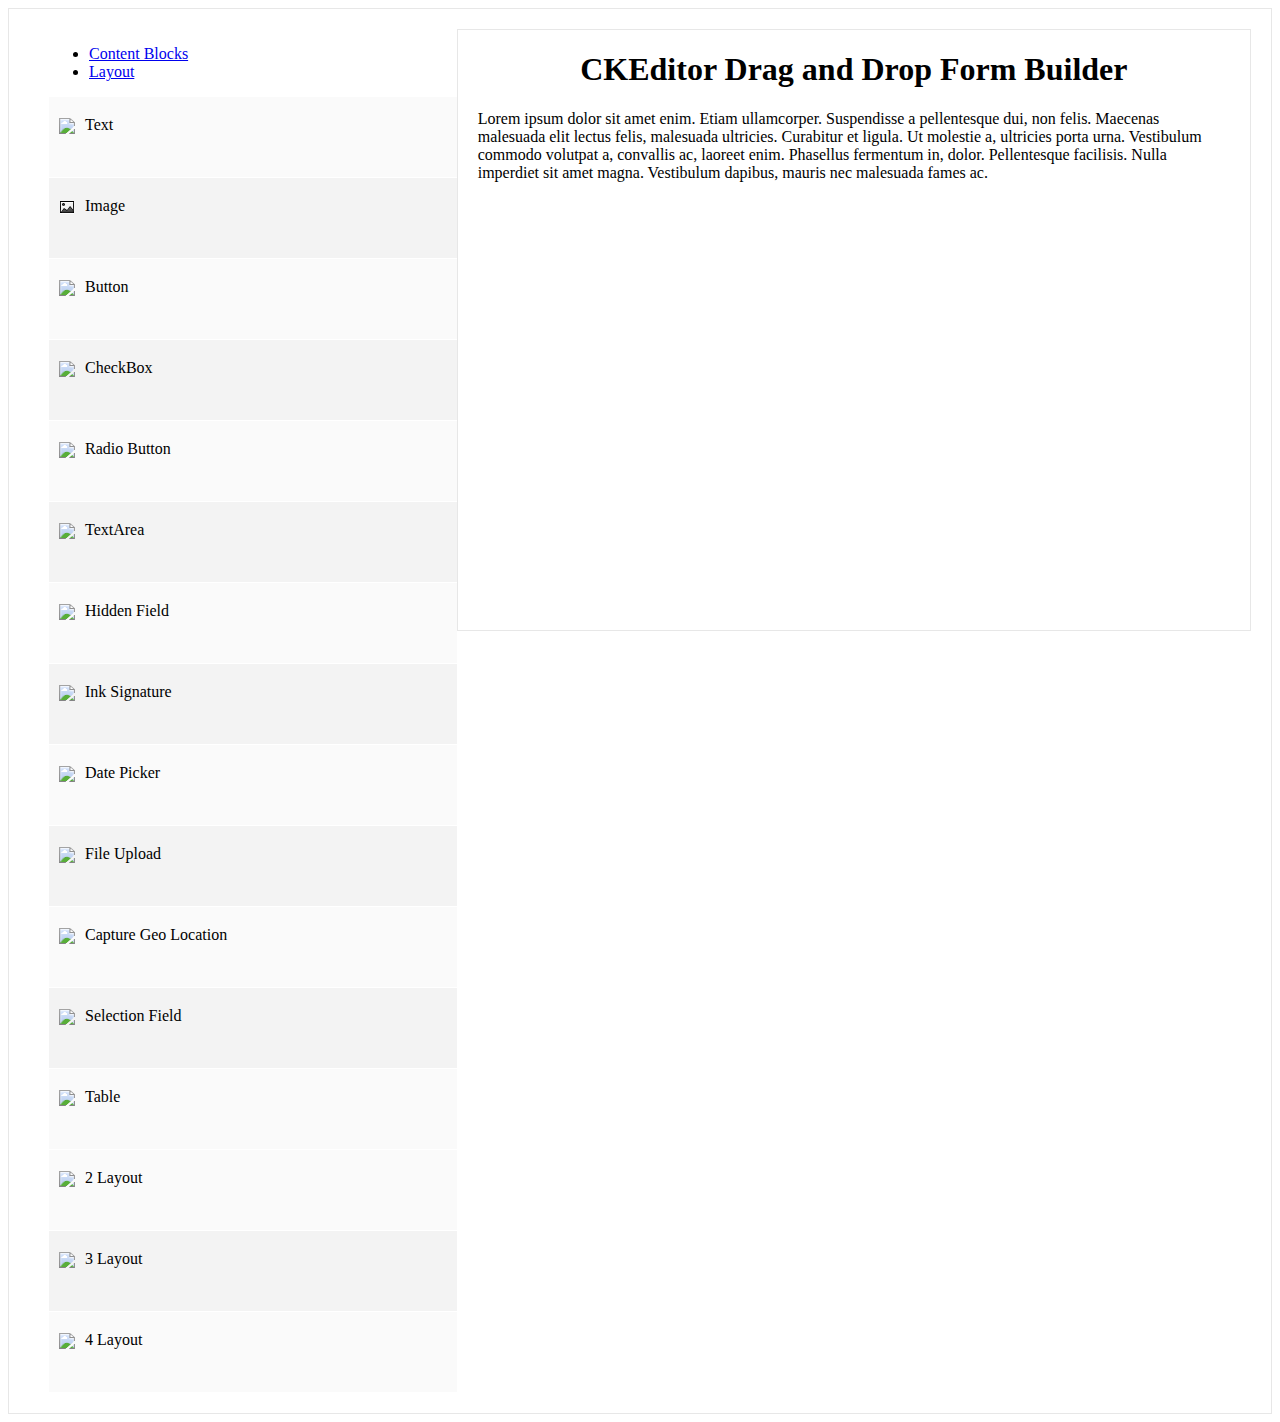
==== html/index.html @ 5a9e891f "update Image, table and responsive div" ====
<!DOCTYPE html>
<html>

<head>
	<meta charset="utf-8">
	<meta name="robots" content="noindex, nofollow">
	<meta name="viewport" content="width=device-width, initial-scale=1, maximum-scale=1, user-scalable=no">
	<title>Drag and Drop Integration</title>

	<link rel="stylesheet" href="css/main.css">
	<link rel="stylesheet" href="css/dialog.css">
	<link rel="stylesheet" href="https://code.jquery.com/ui/1.12.1/themes/base/jquery-ui.css">
	
	<script src="https://code.jquery.com/jquery-1.12.4.js"></script>
	<script src="https://code.jquery.com/ui/1.12.1/jquery-ui.js"></script>
	<script src="../ckeditor.js"></script>
	<style>
		.datePicker_image {
			width: 16px;
		    height: 16px;
		    display: inline-block;
		    margin-right: 9px;
		    background-position: center center;
		    background-repeat: no-repeat;
		    background-image: url(img/navigation-tip.png);
		}
	</style>
</head>
<body>
	<div id="cke_background_cover">				
	</div>
	<div>
		<div class="columns">		
			<div class="contacts">				
				<div class="tab-content clearfix" id="pannel-tab">
					<ul class="nav nav-pills">
						<li class="active">
							<a href="#contact-panel">Content Blocks</a>
						</li>
						<li>
							<a href="#layout-panel">Layout</a>
						</li>
					</ul>
					<div class="tab-pane active" id="contact-panel">
						<ul id="contactList">
							<li>
								<div class="contact h-card" data-contact="0" draggable="true" tabindex="0">
									<img src="img/content-block/textfield.png" class="u-photo">Text</div>
							</li>
							 <li>
								<div class="contact h-card" data-contact="1" draggable="true" tabindex="0">
									<img src="img/content-block/image.png" class="u-photo">Image</div>
							</li> 
							<li>
								<div class="contact h-card" data-contact="2" draggable="true" tabindex="0">
									<img src="img/content-block/button.png" class="u-photo">Button</div>
							</li>
							<li>
								<div class="contact h-card" data-contact="3" draggable="true" tabindex="0">
									<img src="img/content-block/checkbox.png" class="u-photo">CheckBox</div>
							</li>
							<li>
								<div class="contact h-card" data-contact="4" draggable="true" tabindex="0">
									<img src="img/content-block/radio.png" class="u-photo">Radio Button</div>
							</li>
							<li>
								<div class="contact h-card" data-contact="5" draggable="true" tabindex="0">
									<img src="img/content-block/textarea.png" class="u-photo">TextArea</div>
							</li>
							<li>
								<div class="contact h-card" data-contact="6" draggable="true" tabindex="0">
									<img src="img/content-block/hiddenfield.png" class="u-photo">Hidden Field</div>
							</li>
							<li>
								<div class="contact h-card" data-contact="7" draggable="true" tabindex="0">
									<img src="img/content-block/ink.png" class="u-photo">Ink Signature</div>
							</li>
							<li>
								<div class="contact h-card" data-contact="8" draggable="true" tabindex="0">
									<img src="img/content-block/cal.png" class="u-photo">Date Picker</div>
							</li>
							<li>
								<div class="contact h-card" data-contact="9" draggable="true" tabindex="0">
									<img src="img/content-block/file.png" class="u-photo">File Upload</div>
							</li>
							<li>
								<div class="contact h-card" data-contact="10" draggable="true" tabindex="0">
									<img src="img/content-block/geo.png" class="u-photo">Capture Geo Location</div>
							</li>
							<li>
								<div class="contact h-card" data-contact="11" draggable="true" tabindex="0">
									<img src="img/content-block/select.png" class="u-photo">Selection Field</div>
							</li>
							<li>
								<div class="contact h-card" data-contact="15" draggable="true" tabindex="0">
									<img src="img/content-block/select.png" class="u-photo">Table</div>
							</li>
						</ul>
					</div>
					<div class="tab-pane" id="layout-panel">
						<ul id="layoutList">
							<li>
								<div class="contact h-card" data-contact="12" draggable="true" tabindex="0">
									<img src="img/content-block/textfield.png" class="u-photo">2 Layout</div>
							</li>
							<li>
								<div class="contact h-card" data-contact="13" draggable="true" tabindex="0">
									<img src="img/content-block/textfield.png" class="u-photo">3 Layout</div>
							</li>
							<li>
								<div class="contact h-card" data-contact="14" draggable="true" tabindex="0">
									<img src="img/content-block/textfield.png" class="u-photo">4 Layout</div>
							</li>
						</ul>
					</div>
				</div>						
			</div>
			<div class="editor">
				<div cols="10" id="editor" name="editor" rows="10" >
					<h1>CKEditor Drag and Drop Form Builder</h1>
					<div contenteditable="true">
						<p>Lorem ipsum dolor sit amet enim. Etiam ullamcorper. Suspendisse a pellentesque dui, non felis. Maecenas malesuada elit lectus felis, malesuada ultricies.
							Curabitur et ligula. Ut molestie a, ultricies porta urna. Vestibulum commodo volutpat a, convallis ac, laoreet enim. Phasellus fermentum in, dolor. Pellentesque facilisis. Nulla imperdiet sit amet magna. Vestibulum dapibus, mauris nec malesuada fames ac.</p>
					</div>
				</div>
			</div>
		</div>		
	</div>
	<div id="btn_dialog" class="input-dialog" title="Button Properties" style="display: none">
		<div id="button_tabs">
			<ul class="dialog-tab-ul">
				<li class="dialog-tab-li"><a class="dialog-tab-a" href="#button_tabs_basic">Basic Settings</a></li>
				<li class="dialog-tab-li"><a class="dialog-tab-a" href="#button_tabs_advanced">Advanced Settings</a></li>
			</ul>
			<div id="button_tabs_basic" class="ui-button-body">
				<div class="full-width-ui">
					<label class="dialog-body-label">Button Text
						<span class="label-span-cover"> (e.g. "Submit Form")</span>
					</label>
					<input id="input_btn_value" type="text">
				</div>
				<div class="full-width-ui">
					<label class="dialog-body-label">Button Name
						<span class="label-span-cover"> (optional)</span>
					</label>
					<input id="input_btn_name" type="text">						
				</div>
				<div class="full-width-ui">
					<label class="full-width-label dialog-body-label">Type</label>
					<select id="select_button_type" class="dialog-selection-select">
						<option value="submit">Submit Form</option>
						<option value="save">Save Form Progress</option>
						<option value="javascript">Javascript Button</option>
						<option value="reset">Reset Form</option>
					</select>
				</div>
			</div>
			<div id="button_tabs_advanced" class="ui-button-body">
				<div class="full-width-ui">
					<div class="ui-selection-style">
						<label class="dialog-body-label">CSS Inline Style(s)
							<span class="label-span-cover"> (optional)</span>
						</label>
						<input id="input_btn_style" type="text">
					</div>
					<div class="ui-selection-id">
						<label class="dialog-body-label">CSS Class(es)
							<span class="label-span-cover"> (optional)</span>
						</label>
						<input id="input_btn_class" type="text">
					</div>							
				</div>
				<div class="full-width-ui">
					<label class="full-width-label dialog-body-label">Element ID
						<span class="label-span-cover"> (optional)</span>
					</label>
					<input id="input_btn_id" class="half-width-input" type="text">	
				</div>
			</div>
		</div>
		<div class="ui-dialog-footer">
			<button id="input_btn_ok" class="ui-dialog-ok ui-dialog-btn">OK</button>
			<button id="input_btn_cancel" class="ui-dialog-cancel ui-dialog-btn">Cancel</button>
		</div>			
	</div>

	<div id="img_dialog" class="input-dialog"  title="Image Properties" style="display: none">
		<label>URL: </label>
		<input id="input_img_src" type="text">
		<label>Width: </label>
		<input id="input_img_width" type="number">
		<label>Height: </label>
		<input id="input_img_height" type="number">
		<button id="input_img_ok">OK</button>
		<button id="input_img_cancel">Cancel</button>
	</div>

	<div id="text_dialog" class="input-dialog" title="Text Field Properties" style="display: none">
		<div id="text_tabs">
			<ul class="dialog-tab-ul">
				<li class="dialog-tab-li"><a class="dialog-tab-a" href="#text_tabs_basic">Basic Settings</a></li>
				<li class="dialog-tab-li"><a class="dialog-tab-a" href="#text_tabs_validation">Validation Settings</a></li>
				<li class="dialog-tab-li"><a class="dialog-tab-a" href="#text_tabs_advanced">Advanced Settings</a></li>
			</ul>
			<div id="text_tabs_basic" class="ui-text-body">
				<div class="full-width-ui">
					<div class="half-7width-ui">
						<label class="full-width-label dialog-body-label">Name
							<span class="label-span-cover"> (Required; make unique/descriptive)</span>
						</label>				
						<input id="input_text_name" type="text">
					</div>
					<div class="half-7width-ui-last">
						<label class="full-width-label dialog-body-label">Size: Character Width</label>				
						<input id="input_text_width" type="number">		
					</div>
				</div>
				<div class="full-width-ui">
					<label class="full-width-label dialog-body-label">Initial Value
						<span class="label-span-cover"> optional</span>
					</label>				
					<input id="input_text_value" type="text">
				</div>
			</div>
			<div id="text_tabs_validation" class="ui-text-body">
				<div class="full-width-ui">
					<div class="half-3width-ui">
						<label class="full-width-label dialog-body-label">Required?</label>
						<select id="select_text_required" class="dialog-selection-select">
							<option value="false">No: Empty OK</option>
							<option value="true">Yes: Input needed</option>
						</select>
					</div>
					<div class="half-3width-ui-last">
						<label class="full-width-label dialog-body-label">Validate Content As</label>
						<select id="select_text_validate" class="dialog-selection-select">
							<option value="text">Text (anything)</option>
							<option value="email">Email Address (e.g. joe@domain.com)</option>
							<option value="phone_usa">Phone Number (e.g. 123-456-7890 or +1-800-122-4567)</option>
							<option value="phone">Phone Number: Any (relaxed format; contry code optional)</option>
							<option value="number">Number: Floating (e.g. -143.22 or .77 but also + 234,23)</option>
							<option value="integer">Number: Integer (eg. -635 or +2201 or 738)</option>
							<option value="zip">US Zip Code (e.g. 12345 or 12345-6789)</option>
							<option value="ssn">Social Security Number (eg.123-56-6789)</option>
							<option value="password">Password</option>
							<option value="url">URL (web site address)</option>
							<option value="ipv4">IPv4 (e.g. 127.0.0.2)</option>
						</select>	
					</div>
				</div>
				<div class="full-width-ui">
					<label class="full-width-label dialog-body-label">Maximum Characters</label>
					<input id="input_text_maximum" class="dialog-selection-height" type="number">
				</div>
			</div>
			<div id="text_tabs_advanced" class="ui-text-body">
				<div class="full-width-ui">
					<label class="full-width-label dialog-body-label">Placeholder Value
						<span class="label-span-cover"> optional</span>
					</label>
					<input id="input_text_placeholder" type="text">
				</div>
				<div class="full-width-ui">
					<div class="half-6width-ui">
						<label class="full-width-label dialog-body-label">CSS Inline Style(s) 
							<span class="label-span-cover"> optional</span>
						</label>
						<input id="input_text_style" type="text">
					</div>
					<div class="half-6width-ui-last">
						<label class="full-width-label dialog-body-label">Element ID 
							<span class="label-span-cover"> optional</span>
						</label>
						<input id="input_text_id" type="text">
					</div>
				</div>
			</div>
		</div>
		<div class="ui-dialog-footer">
			<button id="input_text_ok" class="ui-dialog-ok ui-dialog-btn">OK</button>
			<button id="input_text_cancel" class="ui-dialog-cancel ui-dialog-btn">Cancel</button>
		</div>
	</div>

	<div id="check_dialog" class="input-dialog" title="CheckBox Properties" style="display: none">
		<div id="check_dialog_body">
			<div class="full-width-ui">
				<label class="dialog-body-label">Name</label>
				<input id="input_check_name" type="text">
			</div>
			<div class="full-width-ui">
				<div class="half-width-ui">
					<label class="dialog-body-label">Value</label>
					<input id="input_check_value" type="text">
				</div>
				<div class="half-width-ui-last">
					<label class="dialog-body-label">Label
						<span class="label-span-cover">option</span>
					</label>
					<input id="input_check_label" type="text">
				</div>				
			</div>
			<div class="full-width-ui">
				<input id="input_check_select" class="dialog-checkbox" type="checkbox">
				<label class="dialog-body-label">Checked by default?</label>
			</div>
			<div class="full-width-ui">
				<label class="dialog-body-label full-width-label">Required?</label>
				<select id="select_check_required"
				class="dialog-selection-select">
					<option value="no">No: Unchecked OK</option>
					<option value="yes">Yes: User must check this box</option>
				</select>			
			</div>
		</div>
		<div class="ui-dialog-footer">
			<button id="input_check_ok" class="ui-dialog-ok ui-dialog-btn">OK</button>
			<button id="input_check_cancel" class="ui-dialog-cancel ui-dialog-btn">Cancel</button>
		</div>			
	</div>

	<div id="radio_dialog" class="input-dialog" title="Radio Button Properties" style="display: none">
		<div id="check_dialog_body">
			<div class="full-width-ui">
				<label class="dialog-body-label">Name</label>
				<input id="input_radio_name" type="text">
			</div>
			<div class="full-width-ui">
				<p class="dialog-body-label">Note: Use the same "Name" for all mutually-exclusive radio buttons in a group.</p>
			</div>
			<div class="full-width-ui">
				<div class="half-width-ui">
					<label class="dialog-body-label">Value</label>
					<input id="input_radio_value" type="text">
				</div>
				<div class="half-width-ui-last">
					<label class="dialog-body-label">Label
						<span class="label-span-cover">option</span>
					</label>
					<input id="input_radio_label" type="text">
				</div>					
			</div>
			<div class="full-width-ui">					
				<input id="input_radio_select" class="dialog-checkbox" type="checkbox">
				<label class="dialog-body-label">Checked by default?</label>
			</div>
			<div class="full-width-ui">					
				<input id="input_radio_required" checked="checked" class="dialog-checkbox" type="checkbox">
				<label class="dialog-body-label">Required?</label>	
			</div>
		</div>
		<div class="ui-dialog-footer">
			<button id="input_radio_ok" class="ui-dialog-ok ui-dialog-btn">OK</button>
			<button id="input_radio_cancel" class="ui-dialog-cancel ui-dialog-btn">Cancel</button>
		</div>		
	</div>

	<div id="textarea_dialog" class="input-dialog" title="Textarea Properties" style="display: none">
		<div id="textarea_tabs">
			<ul class="dialog-tab-ul">
				<li class="dialog-tab-li"><a class="dialog-tab-a" href="#textarea_tabs_basic">Basic Settings</a></li>
				<li class="dialog-tab-li"><a class="dialog-tab-a" href="#textarea_tabs_validation">Validation Settings</a></li>
				<li class="dialog-tab-li"><a class="dialog-tab-a" href="#textarea_tabs_advanced">Advanced Settings</a></li>
			</ul>
			<div id="textarea_tabs_basic" class="ui-textarea-body">
				<div class="full-width-ui">
					<div class="dialog-selection-option">
						<div class="half-7width-ui">
							<label class="dialog-body-label">Name
								<span class="label-span-cover"> (Required; make unique/descriptive)</span>
							</label>
							<input id="input_textarea_name" type="text">
						</div>
						<div class="half-7width-ui-last">
							<label class="dialog-body-label">Characters Wide</label>
							<input id="input_textarea_wide" type="number">
						</div>
					</div>
					<div class="dialog-selection-dirBtn">
						<label class="dialog-body-label">Lines Tall</label>
						<input id="input_textarea_tall" type="number">
					</div>
				</div>
				<div class="full-width-ui">
					<label class="full-width-label dialog-body-label">Initial Value
						<span class="label-span-cover"> option</span>
					</label>
					<textarea id="input_textarea_value" cols="20" rows="5"></textarea>
				</div>
			</div>
			<div id="textarea_tabs_validation" class="ui-textarea-body">
				<div class="full-width-ui">
					<div class="half-width-ui">
						<label class="full-width-label dialog-body-label">Required?</label>
						<select id="select_textarea_required" class="dialog-selection-select">
							<option value="false">No: Empty OK</option>
							<option value="true">Yes: Input needed</option>
						</select>
					</div>
					<div class="half-width-ui-last">
						<label class="full-width-label dialog-body-label">Max. Characters</label>
						<input id="input_textarea_max" type="number">
					</div>
				</div>
			</div>
			<div id="textarea_tabs_advanced" class="ui-textarea-body">
				<div class="full-width-ui">
					<label class="full-width-label dialog-body-label">Placeholder Value
						<span class="label-span-cover"> option</span>
					</label>
					<input id="input_textarea_placehold" type="text">
				</div>
				<div class="full-width-ui">
					<div class="half-6width-ui">
						<label class="full-width-label dialog-body-label">CSS Inline Style(s)
							<span class="label-span-cover"> option</span>
						</label>
						<input id="input_textarea_style" type="text">
					</div>
					<div class="half-6width-ui-last">
						<label class="full-width-label dialog-body-label">Element ID
							<span class="label-span-cover"> option</span>
						</label>
						<input id="input_textarea_id" type="text">
					</div>
				</div>
			</div>
		</div>
		<div class="ui-dialog-footer">
			<button id="input_textarea_ok" class="ui-dialog-ok ui-dialog-btn">OK</button>
			<button id="input_textarea_cancel" class="ui-dialog-cancel ui-dialog-btn">Cancel</button>
		</div>			
	</div>

	<div id="hidden_dialog" class="input-dialog" title="Hidden Field Properties" style="display: none">
		<div class="full-width-ui">
			<label class="full-width-label dialog-body-label">Name</label>
			<input id="input_hidden_name" type="text">
		</div>
		<div class="full-width-ui">
			<label class="full-width-label dialog-body-label">Value</label>
			<input id="input_hidden_value" type="text">			
		</div>
		<div class="ui-dialog-footer">
			<button id="input_hidden_ok" class="ui-dialog-ok ui-dialog-btn">OK</button>
			<button id="input_hidden_cancel" class="ui-dialog-cancel ui-dialog-btn">Cancel</button>
		</div>			
	</div>

	<div id="ink_dialog" class="input-dialog" title="Ink Signature Properties" style="display: none">
		<div id="ink_tabs">
			<ul class="dialog-tab-ul">
				<li class="dialog-tab-li"><a class="dialog-tab-a" href="#ink_tabs_basic">Basic Settings</a></li>
				<li class="dialog-tab-li"><a class="dialog-tab-a" href="#ink_tabs_advacend">Advanced Settings</a></li>
			</ul>
			<div id="ink_tabs_basic" class="ui-ink-body">
				<div class="full-width-ui">
					<div class="half-width-ui">
						<label class="full-width-label dialog-body-label">Name
							<span class="label-span-cover"> (Required; make unique/descriptive)</span>
						</label>
						<input id="input_ink_name" type="text">
						<label class="full-width-label dialog-body-label">Field Width
							<span class="label-span-cover"> (in pixels)</span>
						</label>
						<input id="input_ink_width" type="number">
					</div>
					<div class="half-width-ui-last">
						<label class="full-width-label dialog-body-label">Element ID
							<span class="label-span-cover"> (Required; make unique)</span>
						</label>
						<input id="input_ink_id" type="text">
						<label class="full-width-label dialog-body-label">Field Height
							<span class="label-span-cover"> (in pixels)</span>
						</label>
						<input id="input_ink_height" type="number">	
					</div>
				</div>
				<div class="full-width-ui">
					<label class="full-width-label dialog-body-label">Caption
						<span class="label-span-cover"> (optional; Text below sigature in resulting image)</span>
					</label>
					<input id="input_ink_caption" type="text">
				</div>
				<div class="full-width-ui">
					<label class="full-width-label dialog-body-label">Validation: Signature Required?</label>
					<select id="select_ink_signature" class="dialog-selection-select">
						<option value="false">No: Unsigned OK</option>
						<option value="true">Yes: Signature needed</option>
					</select>
				</div>					
			</div>
			<div id="ink_tabs_advacend" class="ui-ink-body">
				<div class="full-width-ui">
					<div class="half-width-ui">
						<label class="full-width-label dialog-body-label">Clear Button</label>
						<select id="select_ink_clearBtn" class="dialog-selection-select">
							<option value="false">No</option>
							<option value="true">Yes</option>
						</select>
						<label class="full-width-label dialog-body-label">Background Color</label>
						<input id="input_ink_bg" type="text">
						<label class="full-width-label dialog-body-label">CSS Class
							<span class="label-span-cover"> (optional; for canvas or div elements)</span>
						</label>
						<input id="input_ink_css" type="text">
					</div>
					<div class="half-width-ui-last">
						<label class="full-width-label dialog-body-label">Clear Button Text</label>
						<input id="input_ink_clearText" type="text">
						<label class="full-width-label dialog-body-label">Signature Color</label>
						<input id="input_ink_fg" type="text">
						<label class="full-width-label dialog-body-label">Ink Signature Image File Name</label>
						<input id="input_ink_image" type="text">
					</div>
				</div>
			</div>
		</div>
		<div class="ui-dialog-footer">
			<button id="input_ink_ok" class="ui-dialog-ok ui-dialog-btn">OK</button>
			<button id="input_ink_cancel" class="ui-dialog-cancel ui-dialog-btn">Cancel</button>
		</div>						
	</div>

	<div id="date_dialog" class="input-dialog" title="Date Picker Properties" style="display: none">
		<div class="full-width-ui ui-date-body">
			<div class="half-width-ui">
				<label class="full-width-label dialog-body-label">Name
					<span class="label-span-cover"> (Required; make unique/descriptive)</span>
				</label>
				<input id="input_date_name" type="text">
				<label class="full-width-label dialog-body-label">Display Date Format (help)</label>
				<input id="input_date_format" type="text">
				<label class="full-width-label dialog-body-label">Submitted Date Format (help)</label>
				<input id="input_date_submitted" type="text">
			</div>
			<div class="half-width-ui-last">
				<label class="full-width-label dialog-body-label">Element ID
					<span class="label-span-cover"> (Required; make unique)</span>
				</label>
				<input id="input_date_id" type="text">
				<label class="full-width-label dialog-body-label">Initial Value</label>
				<input id="input_date_init" type="text">
				<label class="full-width-label dialog-body-label">Validation: Date Required?</label>
				<select id="select_date_required" class="dialog-selection-select">
					<option value="false">No: Empty is OK</option>
					<option value="true">Yes: Date is needed</option>
				</select>
			</div>
		</div>
		<div class="ui-dialog-footer" class="dialog-selection-select">
			<button id="input_date_ok" class="ui-dialog-ok ui-dialog-btn">OK</button>
			<button id="input_date_cancel" class="ui-dialog-cancel ui-dialog-btn">Cancel</button>
		</div>
	</div>

	<div id="file_dialog" class="input-dialog" title="File Upload Properties" style="display: none">
		<div id="file_dialog_body">
			<div class="full-width-ui">
				<label class="dialog-body-label">Field Name</label>
				<input id="input_file_name" type="text">
			</div>				
		</div>			
		<div class="ui-dialog-footer">
			<button id="input_file_ok" class="ui-dialog-ok ui-dialog-btn">OK</button>
			<button id="input_file_cancel" class="ui-dialog-cancel ui-dialog-btn">Cancel</button>
		</div>
	</div>

	<div id="geo_dialog" class="input-dialog" title="Geographic Location Properties" style="display: none">
		<div class="ui-geo-body">
			<div class="full-width-ui">
				<p class="full-width-label dialog-body-label label-span-cover">Inserts hidden form fields that capture the form vieweŕs latitude, longitude, and address (as best as posible and only if possible). The viewer may be prompted to approve location detection. This feature only works on devices and in web browsers that support geographic location detection.</p>
			</div>
			<div class="full-width-ui">
				<div class="half-width-ui">
					<label class="full-width-label dialog-body-label">Base Name
						<span class="label-span-cover"> (Required)</span>
					</label>
					<input id="input_geo_name" type="text">
				</div>
				<div class="half-width-ui-last">
					<label class="full-width-label dialog-body-label">Element ID
						<span class="label-span-cover">  (Required; make unique)</span>
					</label>
					<input id="input_geo_id" type="text">
				</div>
			</div>
		</div>						
		<div class="ui-dialog-footer">
			<button id="input_geo_ok" class="ui-dialog-ok ui-dialog-btn">OK</button>
			<button id="input_geo_cancel" class="ui-dialog-cancel ui-dialog-btn">Cancel</button>
		</div>
	</div>

	<div id="selection_dialog" class="input-dialog" title="Selection Field Properties" style="display: none">
		<div id="selection_tabs">
			<ul class="dialog-tab-ul">
				<li class="dialog-tab-li"><a class="dialog-tab-a" href="#selection_tabs_basic">Basic Settings</a></li>
				<li class="dialog-tab-li"><a class="dialog-tab-a" href="#selection_tabs_validation">Validation Settings</a></li>
				<li class="dialog-tab-li"><a class="dialog-tab-a" href="#selection_tabs_advance">Advanced Settings</a></li>
			</ul>
			<div id="selection_tabs_basic" class="ui-selection-body">
				<div class="full-width-ui">
					<label class="dialog-body-label">Name</label>					
					<input id="input_selection_name" class="dialog-oneline-input" type="text">
				</div>
				<div class="full-width-ui">
					<label class="dialog-body-label">Selected Value</label>
					<input id="input_selection_value" class="dialog-oneline-input" type="text" readonly="true">
				</div>
				<div class="full-width-ui">
					<label class="dialog-body-label">Available Selection Options</label>
				</div>
				<div class="full-width-ui">
					<div class="dialog-selection-option">
						<div class="half-width-ui">
							<label class="dialog-body-label">Text</label>
							<input id="input_selection_text" type="text">
							<select id="select_sel_text" class="ui-sel-margin" size="5"></select>
						</div>
						<div class="half-width-ui-last">
							<label class="dialog-body-label">Value</label>
							<input id="input_selection_option" type="text">
							<select id="select_sel_value" class="ui-sel-margin" size="5"></select>
						</div>
					</div>
					<div class="dialog-selection-dirBtn">
						<button class="dialog-selection-button ui-dialog-button" id="button_selection_add">Add</button>
						<button class="dialog-selection-button ui-dialog-button" id="button_selection_modify">Modify</button>
						<button class="dialog-selection-button ui-dialog-button" id="button_selection_up">Up</button>
						<button class="dialog-selection-button ui-dialog-button" id="button_selection_down">Down</button>
					</div>
				</div>
				<div class="full-width-ui">
					<div class="selectioin-default-div">
						<button id="button_selection_default" class="dialog-selection-default ui-dialog-button">Set as selected value</button>
					</div>
					<div class="selectioin-delete-div">
						<button id="button_selection_delete" class="dialog-selection-delete ui-dialog-button">Delete</button>
					</div>
				</div>
				<div class="full-width-ui">
					<label class="full-width-label dialog-body-label">Pre-configured List Options</label>
				</div>
				<div class="full-width-ui">
					<div class="half-3width-ui">
						<button id="button_selection_fill" class="dialog-selection-fill ui-dialog-button">Fill Option List with:</button>
					</div>
					<div class="half-3width-ui-last">
						<select id="select_selectin_fill" class="dialog-selection-select">
							<option value="country">Country Names</option>
							<option value="state-fullName">US/Canada State/Province Names</option>
							<option value="state-code">US State/Province 2-Letter Codes</option>
						</select>
					</div>						
				</div>					
			</div>
			<div id="selection_tabs_validation" class="ui-selection-body">
				<div class="full-width-ui">
					<label class="full-width-label dialog-body-label">Required?</label>
					<select id="select_selection_required" class="dialog-selection-select">
						<option value="false">No: Selecting an Empty Value is OK</option>
						<option value="true">Yes: Selecting Some value is required</option>
					</select>
				</div>					
			</div>
			<div id="selection_tabs_advance" class="ui-selection-body">
				<div class="full-width-ui">
					<input id="input_selection_multiple" class="dialog-checkbox" type="checkbox">
					<label class="dialog-body-label">Allow multiple selections</label>
				</div>
				<div class="full-width-ui">
					<label class="full-width-label dialog-body-label">Height
						<span class="label-span-cover">  (lines tall; when multiple selections are allowed)</span>
					</label>
					<input id="input_selection_height" class="dialog-selection-height" type="number">
				</div>
				<div class="full-width-ui">
					<div class="ui-selection-style">
						<label class="full-width-label dialog-body-label">CSS Inline Style(s)
							<span class="label-span-cover"> optional</span>
						</label>
						<input id="input_selection_style" type="text">
					</div>
					<div class="ui-selection-id">
						<label class="full-width-label dialog-body-label">Element ID
							<span class="label-span-cover"> optional</span>
						</label>
						<input id="input_selection_id" type="text">
					</div>
				</div>				
			</div>
		</div>			
		<div class="ui-dialog-footer">
			<button id="input_selection_ok" class="ui-dialog-ok ui-dialog-btn">OK</button>
			<button id="input_selection_cancel" class="ui-dialog-cancel ui-dialog-btn">Cancel</button>
		</div>
	</div>

	<div id="layout1_dialog" class="input-dialog" title="Layout-1 Properties" style="display: none">
		<div class="ui-layout-body">
			<div class="full-width-ui">
				<label class="full-width-label dialog-body-label">Name</label>
				<input id="input_layout1_name" type="text">
			</div>
			<div class="full-width-ui">
				<div class="half-width-ui">
					<label class="full-width-label dialog-body-label">Choose the style: </label>
					<select id="layout1_style_selection" class="dialog-selection-select">
						<option value="col-md">col-md-*</option>
						<option value="col-lg">col-lg-*</option>
						<option value="col-xs">col-xs-*</option>
					</select>
				</div>
				<div class="half-width-ui-last">
					<label class="full-width-label dialog-body-label">Height</label>
					<input id="input_layout1_height" type="number">
				</div>		
			</div>
		</div>						
		<div class="ui-dialog-footer">
			<button id="input_layout1_ok" class="ui-dialog-ok ui-dialog-btn">OK</button>
			<button id="input_layout1_cancel" class="ui-dialog-cancel ui-dialog-btn">Cancel</button>
		</div>
	</div>

	<div id="layout2_dialog" class="input-dialog" title="Layout-2 Properties" style="display: none">
		<div class="ui-layout-body">
			<div class="full-width-ui">
				<label class="full-width-label dialog-body-label">Name</label>
				<input id="input_layout2_name" type="text">
			</div>
			<div class="full-width-ui">
				<div class="half-width-ui">
					<label class="full-width-label dialog-body-label">Choose the style: </label>
					<select id="layout2_style_selection" class="dialog-selection-select">
						<option value="col-md">col-md-*</option>
						<option value="col-lg">col-lg-*</option>
						<option value="col-xs">col-xs-*</option>
					</select>
				</div>
				<div class="half-width-ui-last">
					<label class="full-width-label dialog-body-label">Height</label>
					<input id="input_layout2_height" type="number">
				</div>		
			</div>
		</div>						
		<div class="ui-dialog-footer">
			<button id="input_layout2_ok" class="ui-dialog-ok ui-dialog-btn">OK</button>
			<button id="input_layout2_cancel" class="ui-dialog-cancel ui-dialog-btn">Cancel</button>
		</div>
	</div>

	<div id="layout3_dialog" class="input-dialog" title="Layout-3 Properties" style="display: none">
		<div class="ui-layout-body">
			<div class="full-width-ui">
				<label class="full-width-label dialog-body-label">Name</label>
				<input id="input_layout3_name" type="text">
			</div>
			<div class="full-width-ui">
				<div class="half-width-ui">
					<label class="full-width-label dialog-body-label">Choose the style: </label>
					<select id="layout3_style_selection" class="dialog-selection-select">
						<option value="col-md">col-md-*</option>
						<option value="col-lg">col-lg-*</option>
						<option value="col-xs">col-xs-*</option>
					</select>
				</div>
				<div class="half-width-ui-last">
					<label class="full-width-label dialog-body-label">Height</label>
					<input id="input_layout3_height" type="number">
				</div>		
			</div>
		</div>						
		<div class="ui-dialog-footer">
			<button id="input_layout3_ok" class="ui-dialog-ok ui-dialog-btn">OK</button>
			<button id="input_layout3_cancel" class="ui-dialog-cancel ui-dialog-btn">Cancel</button>
		</div>
	</div>

	<div id="table_dialog" class="input-dialog" title="Table Properties" style="display: none">
		<div class="ui-table-body">
			<div class="full-width-ui">
				<div class="half-width-ui">
					<label class="full-width-label dialog-body-label">Name</label>
					<input id="input_table_name" type="text">
				</div>
				<div class="half-width-ui-last">
					<label class="full-width-label dialog-body-label">ID
						<span class="label-span-cover"> optional</span>
					</label>
					<input id="input_table_id" type="text">
				</div>
			</div>
			<div class="full-width-ui">
				<input id="input_table_fullwidth" checked="checked" class="dialog-checkbox" type="checkbox">
				<label class="dialog-body-label">Width: 100%</label>
			</div>
			<div class="full-width-ui">
				<div class="half-7width-ui">
					<div class="half-width-ui">
						<label class="full-width-label dialog-body-label">Column</label>
						<input id="input_table_col" type="number">
					</div>
					<div class="half-width-ui-last">
						<label class="full-width-label dialog-body-label">Row</label>
						<input id="input_table_row" type="number">
					</div>
				</div>
				<div class="half-7width-ui-last">
					<label class="full-width-label dialog-body-label">Padding</label>
					<input id="input_table_padding" type="number">
				</div>
			</div>			
		</div>						
		<div class="ui-dialog-footer">
			<button id="input_table_ok" class="ui-dialog-ok ui-dialog-btn">OK</button>
			<button id="input_table_cancel" class="ui-dialog-cancel ui-dialog-btn">Cancel</button>
		</div>
	</div>

	<script>
		$( document ).ready(function() {
			$("#pannel-tab").tabs({
				active: 0
			});
			$("#editor").attr('contenteditable','true');
			CKEDITOR.replace( 'editor', {
			});
		});		
	</script>
</body>
</html>
---- html/css/main.css ----
.background-cover {
    position: fixed;
    z-index: 10000;
    top: 0px;
    left: 0px;
    background-color: black;
    opacity: 0.5;
    width: 100%;
    height: 100%;
}

.columns {
    background: #fff;
    padding: 20px;
    border: 1px solid #E7E7E7;
}

.columns:after {
    content: "";
    clear: both;
    display: block;
}

.columns > .editor {
    float: right;
    width: 65%;
    position: relative;
    z-index: 1;
}

.columns > .contacts {
    float: left;
    width: 35%;
    box-sizing: border-box;
    padding: 0 0 0 20px;
    /*height: 600px;
    overflow: auto;*/
}

#contactList, #layoutList {
    list-style-type: none;
    margin: 0 !important;
    padding: 0;
}

#contactList li, #layoutList li {
    background: #FAFAFA;
    margin-bottom: 1px;
    height: 80px;
    line-height: 56px;
    cursor: pointer;
}

#contactList li:nth-child(2n), #layoutList li:nth-child(2n) {
    background: #F3F3F3;
}

#contactList li:hover, #layoutList li:hover {
    background: #FFFDE3;
    border-left: 5px solid #DCDAC1;
    margin-left: -5px;
}

.contact {
    padding: 0 10px;
    white-space: nowrap;
    overflow: hidden;
    text-overflow: ellipsis;    
}

.contact .u-photo {
    display: inline-block;
    vertical-align: middle;
    margin-right: 10px;
}

#editor .h-card {
    background: #FFFDE3;
    padding: 3px 6px;
    border-bottom: 1px dashed #ccc;
}

#editor {
    height: 600px;
    border: 1px solid #E7E7E7;
    padding: 0 20px;
    background: #fff;
    position: relative;
}

#editor .h-card .p-tel {
    font-style: italic;
}

#editor .h-card .p-tel::before,
#editor .h-card .p-tel::after {
    font-style: normal;
}

#editor .h-card .p-tel::before {
    content: "(☎ ";
}

#editor .h-card .p-tel::after {
    content: ")";
}

#editor h1 {
    text-align: center;
}

#editor hr {
    border-style: dotted;
    border-color: #DCDCDC;
    border-width: 1px 0 0;
}

.h-card {
    height: 100%! important
};
---- html/css/dialog.css ----
.highlight {

}

.input-dialog {
	padding: 0! important;
}

.input-dialog input {
	width: 100%;
	background-color: #fff;
    border: 1px solid #bcbcbc;
    padding: 4px 6px;
    outline: 0;
    box-sizing: border-box;
    border-radius: 2px;
    min-height: 28px;
    margin-left: 1px;
    font: normal normal normal 12px Arial,Helvetica,Tahoma,Verdana,Sans-Serif! important;
}

.input-dialog textarea {
	width: 100%;
	background-color: #fff;
    border: 1px solid #bcbcbc;
    padding: 4px 6px;
    outline: 0;
    box-sizing: border-box;
    border-radius: 2px;
    min-height: 28px;
    margin-left: 1px;
    font: normal normal normal 12px Arial,Helvetica,Tahoma,Verdana,Sans-Serif! important;
}

.input-dialog .dialog-full-select {
    width: 135px;
    height: 28px;
    line-height: 28px;
    background-color: #fff;
    border: 1px solid #bcbcbc;
    padding: 3px 3px 3px 6px;
    outline: 0;
    border-radius: 2px;
    margin: 0 1px;
    box-sizing: border-box;
    font: normal normal normal 12px Arial,Helvetica,Tahoma,Verdana,Sans-Serif! important;
}

.cke-all {
    font: normal normal normal 12px Arial,Helvetica,Tahoma,Verdana,Sans-Serif;
}

.ui-dialog-background {
    z-index: 10010! important;
}

.ui-dialog-header {
	font-weight: bold! important;
    font-size: 12px! important;
    cursor: move! important;
    position: relative! important;
    color: #484848! important;
    border-bottom: 1px solid #d1d1d1! important;
    padding: 12px 19px 12px 12px! important;
    background: #f8f8f8! important;
    letter-spacing: .3px! important;
}

.ui-dialog-footer {
    text-align: right;
    position: relative;
    border-top: 1px solid #d1d1d1;
    background: #f8f8f8;
    padding: 5px;
}

.dialog-body-label {
	font: normal normal normal 12px Arial,Helvetica,Tahoma,Verdana,Sans-Serif;
	display: inline;
    cursor: default;
    letter-spacing: .3px;
}

.dialog-checkbox {
    min-height: 13px! important;
    width: 13px! important; 
}

.dialog-number-input {
    width: 50px! important;
}

.dialog-tab-ul{
    background: #fff! important;
}

.dialog-tab-li {
    font: normal normal normal 12px Arial,Helvetica,Tahoma,Verdana,Sans-Serif;
    background: #fff! important;
    border-bottom-color: #fff;
    cursor: default;
    filter: none;
    /* border: 2px solid #139ff7! important; */
}

.dialog-oneline-input {
    width: 75%! important;
    float: right! important;
}

.dialog-tab-a {
    color: #002242! important;
    padding: 0.8em 1em! important;
    border: none! important;
}

.ui-dialog-btn {
	display: inline-block;
    margin: 0;
    text-align: center;
    color: #484848;
    vertical-align: middle;
    cursor: pointer;
    border: 1px solid #bcbcbc;
    border-radius: 2px;
    background: #f8f8f8;
    letter-spacing: .3px;
    line-height: 18px;
    box-sizing: border-box;
    font-size: 12px! important;
    font-weight: bold! important;
    padding: 4px 12px;
    /*font: normal normal normal 12px Arial,Helvetica,Tahoma,Verdana,Sans-Serif;*/
}

.ui-selection-body {
    height: 360px;
}

.ui-textarea-body {
    height: 217px;
}

.ui-button-body{
    height: 185px;
}

.ui-ink-body {
    height: 270px;
}

.ui-date-body {
    height: 210px;
}

.ui-text-body {
    height: 160px;
}

.ui-geo-body {
    height: 190px;
}

.ui-layout-body {
    height: 170px;
}

.ui-table-body {
    height: 200px
}

.ui-dialog-ok {    
    color: #fff;
    background: #09863e;
    border: 1px solid #09863e;
}

.ui-dialog-cancel {
	
}

.ui-dialog-button {
    display: inline-block;
    height: 28px;
    padding: 4px 1px;
    text-align: center;
    color: #000000;
    vertical-align: middle;
    cursor: pointer;
    border: 1px solid #bcbcbc;
    border-radius: 2px;
    background: #f8f8f8;
    letter-spacing: .3px;
    line-height: 18px;
    box-sizing: border-box;
    font: normal normal normal 12px Arial,Helvetica,Tahoma,Verdana,Sans-Serif! important;
}

.ui-selection-style {
    width: 55%;
    float: left;
}

.ui-selection-id {
    width: 40%;
    float: right;
}

.ui-sel-margin {
    min-width: 50px;
    max-width: 188px;
    margin-top: 10px;
    font: normal normal normal 12px Arial,Helvetica,Tahoma,Verdana,Sans-Serif! important;
}

.full-width-ui {
	padding: 9px 10px 5px 10px;
}

.half-width-ui {
    width: calc(50% - 10px);
    padding-right: 10px;
    float: left;
    padding-bottom: 7px;
}

.half-width-ui-last {
    float: left;
    width: 50%;
    padding-bottom: 7px;
}

.half-7width-ui {
    width: calc(70% - 10px);
    padding-right: 10px;
    float: left;
    padding-bottom: 7px;
}

.half-7width-ui-last {
    float: left;
    width: 30%;
    padding-bottom: 7px;
}

.half-6width-ui {
    width: calc(60% - 10px);
    padding-right: 10px;
    float: left;
    padding-bottom: 7px;
}

.half-6width-ui-last {
    float: left;
    width: 40%;
    padding-bottom: 7px;
}

.half-3width-ui {
    width: calc(30% - 10px);
    padding-right: 10px;
    float: left;
    padding-bottom: 7px;
}

.half-3width-ui-last {
    float: left;
    width: 70%;
    padding-bottom: 7px;
}

.half-width-input {
    width: 50%! important;
}

.dialog-selection-option {
    width: 80%! important;
}

.dialog-selection-button {
    width: 100%;
    margin: 5px;    
    height: 26px;
}

.dialog-selection-dirBtn {
    width: calc(20% - 10px)! important;
    float: right;
    margin-left: 10px;
}

.selectioin-default-div {
    width: 60%! important;
    float: left;
}

.selectioin-delete-div {
    width: 40%! important;
    float: right;
}

.dialog-selection-default {
    width: 50%;
    margin: 5px 0;
}

.dialog-selection-delete {
    width: 30%;
    margin: 5px 0;
}

.full-width-label {
    width: 100%;
    margin: 10px 0;
    float: left;
}

.label-span-cover {
    color: #888;
}

.dialog-selection-fill{
    padding: 7px;
}

.dialog-selection-select {
    height: 28px;
    line-height: 28px;
    background-color: #fff;
    border: 1px solid #bcbcbc;
    padding: 3px 3px 3px 6px;
    outline: 0;
    border-radius: 2px;
    margin: 0 1px;
    box-sizing: border-box;
    font: normal normal normal 12px Arial,Helvetica,Tahoma,Verdana,Sans-Serif! important;
}

.dialog-selection-height {
    width: 86px! important;
}

#file_dialog_body {
	width: 100%;
	height: 100px;
}

#simple-date-span {
    width: 16px;
    height: 16px;
    display: inline-block;
    margin-right: 9px;
    background-position: center center;
    background-repeat: no-repeat;
    background-image: url('data:image/svg+xml,%3Csvg%20xmlns%3D%22http%3A%2F%2Fwww.w3.org%2F2000%2Fsvg%22%20width%3D%2216%22%20height%3D%2216%22%20viewBox%3D%220%200%2016%2016%22%3E%3Cpath%20fill%3D%22%23010202%22%20d%3D%22M0%206h3v3H0V6zm4%203h3V6H4v3zm4%200h3V6H8v3zm4%200h3V6h-3v3zm0-7v3h3V2h-3zM8%205h3V2H8v3zM4%205h3V2H4v3zm-4%208h3v-3H0v3zm4%200h3v-3H4v3zm4%200h3v-3H8v3z%22%2F%3E%3C%2Fsvg%3E');
}
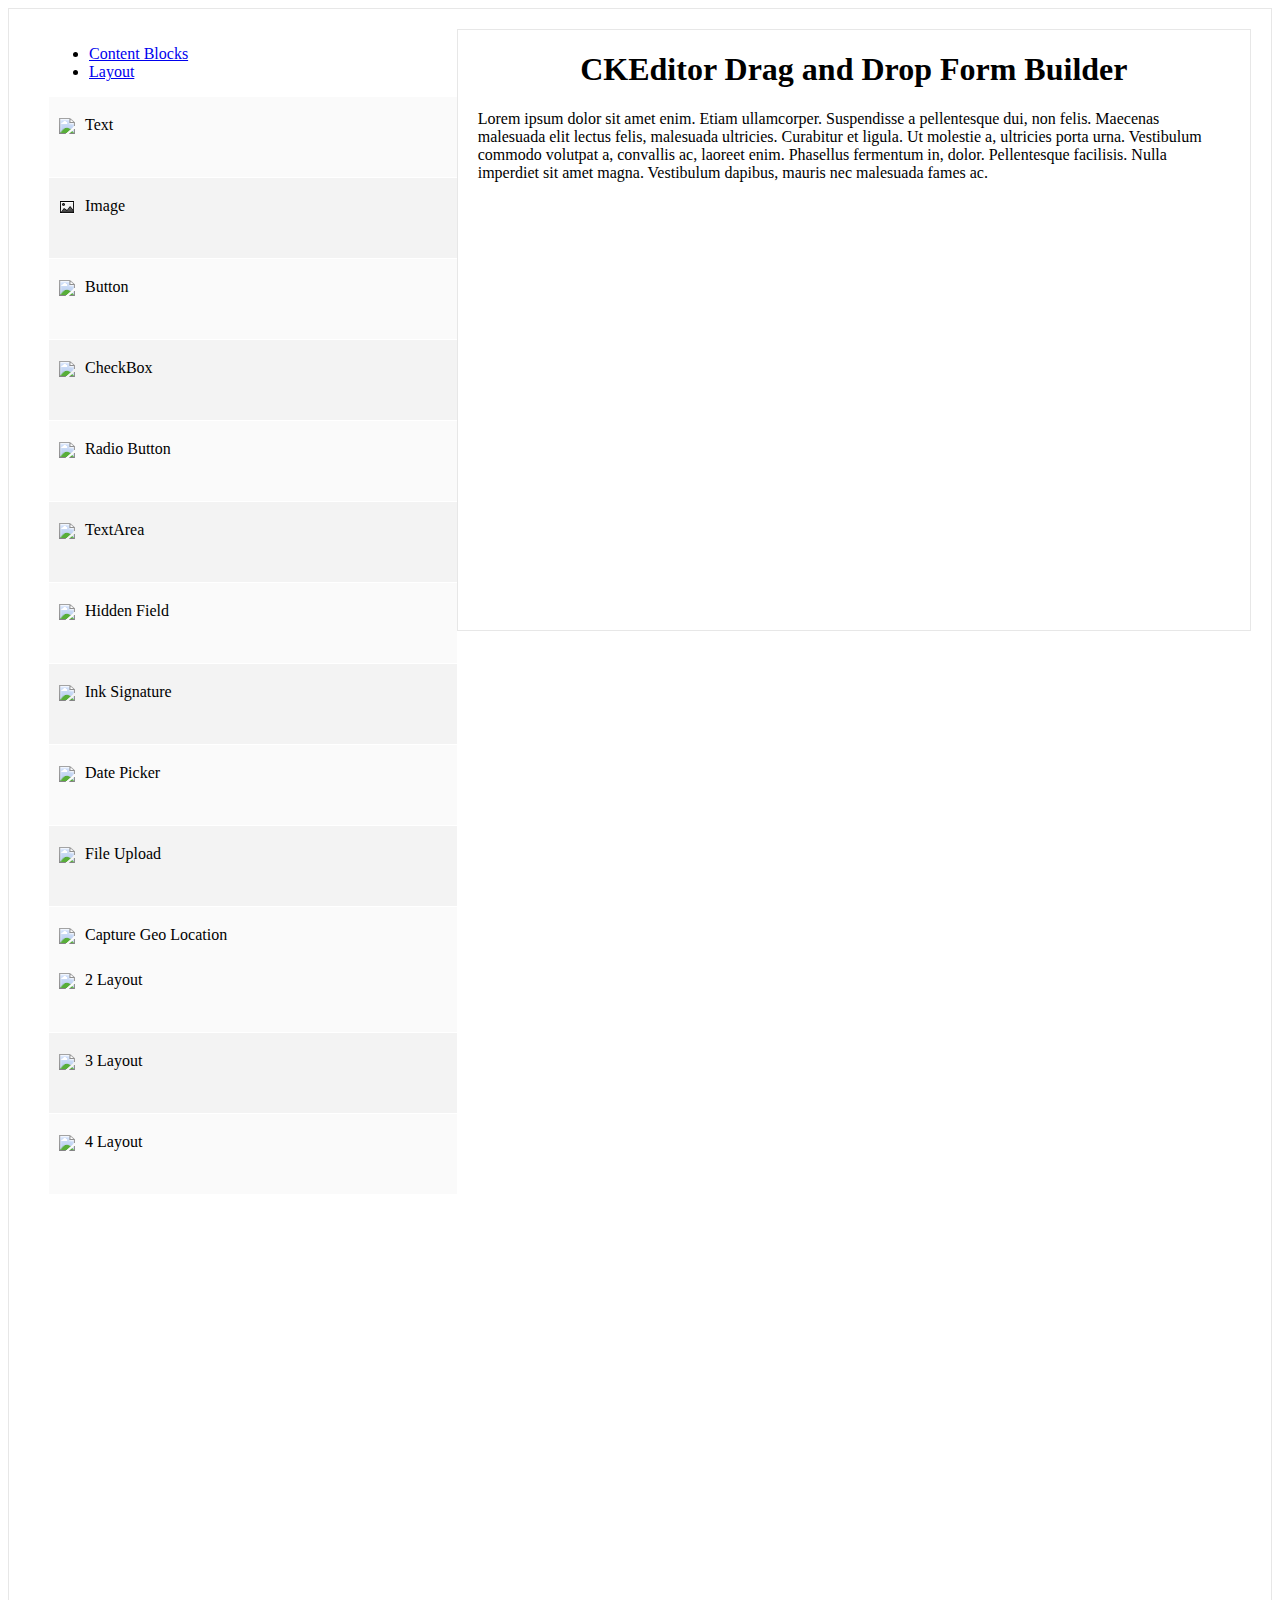
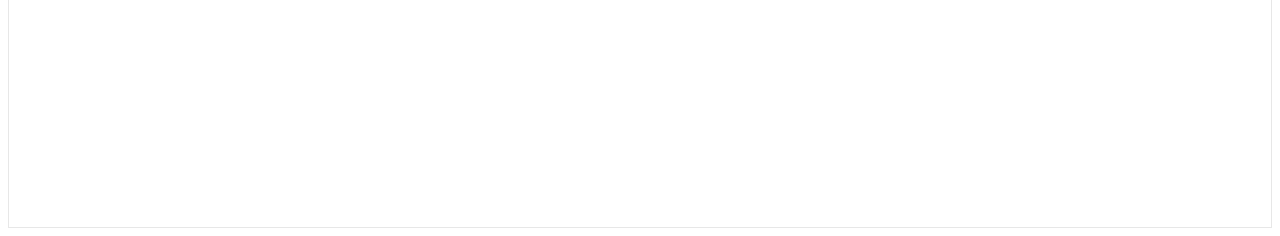
==== commit fee81fc8: "implement the Email and re-factor the plugin.js" ====
--- a/html/index.html
+++ b/html/index.html
@@ -41,7 +41,7 @@
 							<a href="#layout-panel">Layout</a>
 						</li>
 					</ul>
-					<div class="tab-pane active" id="contact-panel">
+					<div class="tab-panel" id="contact-panel">
 						<ul id="contactList">
 							<li>
 								<div class="contact h-card" data-contact="0" draggable="true" tabindex="0">
@@ -95,9 +95,13 @@
 								<div class="contact h-card" data-contact="15" draggable="true" tabindex="0">
 									<img src="img/content-block/select.png" class="u-photo">Table</div>
 							</li>
+							<li>
+								<div class="contact h-card" data-contact="16" draggable="true" tabindex="0">
+									<img src="img/content-block/select.png" class="u-photo">Email</div>
+							</li>
 						</ul>
 					</div>
-					<div class="tab-pane" id="layout-panel">
+					<div class="tab-panel" id="layout-panel">
 						<ul id="layoutList">
 							<li>
 								<div class="contact h-card" data-contact="12" draggable="true" tabindex="0">
@@ -800,11 +804,11 @@
 			<div class="full-width-ui">
 				<div class="half-7width-ui">
 					<div class="half-width-ui">
-						<label class="full-width-label dialog-body-label">Column</label>
+						<label class="full-width-label dialog-body-label">Columns</label>
 						<input id="input_table_col" type="number">
 					</div>
 					<div class="half-width-ui-last">
-						<label class="full-width-label dialog-body-label">Row</label>
+						<label class="full-width-label dialog-body-label">Rows</label>
 						<input id="input_table_row" type="number">
 					</div>
 				</div>
@@ -817,6 +821,31 @@
 		<div class="ui-dialog-footer">
 			<button id="input_table_ok" class="ui-dialog-ok ui-dialog-btn">OK</button>
 			<button id="input_table_cancel" class="ui-dialog-cancel ui-dialog-btn">Cancel</button>
+		</div>
+	</div>
+
+	<div id="email_dialog" class="input-dialog" title="Email Properties" style="display: none">
+		<div class="ui-email-body">
+			<div class="full-width-ui">
+				<div class="half-width-ui">
+					<label class="full-width-label dialog-body-label">Name</label>
+					<input id="input_email_name" type="text">
+				</div>
+				<div class="half-width-ui-last">
+					<label class="full-width-label dialog-body-label">ID
+						<span class="label-span-cover"> optional</span>
+					</label>
+					<input id="input_email_id" type="text">
+				</div>
+			</div>
+			<div class="full-width-ui">
+				<label class="full-width-label dialog-body-label">Placeholder Name</label>
+				<input id="input_email_placeholder" type="text">
+			</div>			
+		</div>						
+		<div class="ui-dialog-footer">
+			<button id="input_email_ok" class="ui-dialog-ok ui-dialog-btn">OK</button>
+			<button id="input_email_cancel" class="ui-dialog-cancel ui-dialog-btn">Cancel</button>
 		</div>
 	</div>
 
--- a/html/css/main.css
+++ b/html/css/main.css
@@ -35,6 +35,12 @@
     padding: 0 0 0 20px;
     /*height: 600px;
     overflow: auto;*/
+}
+
+
+.tab-panel {
+    height: 855px! important;
+    overflow: auto! important;
 }
 
 #contactList, #layoutList {
@@ -116,5 +122,5 @@
 }
 
 .h-card {
-    height: 100%! important
-};+    height: 100%! important;
+};
--- a/html/css/dialog.css
+++ b/html/css/dialog.css
@@ -169,6 +169,10 @@
     height: 200px
 }
 
+.ui-email-body {
+    height: 170px
+}
+
 .ui-dialog-ok {    
     color: #fff;
     background: #09863e;
